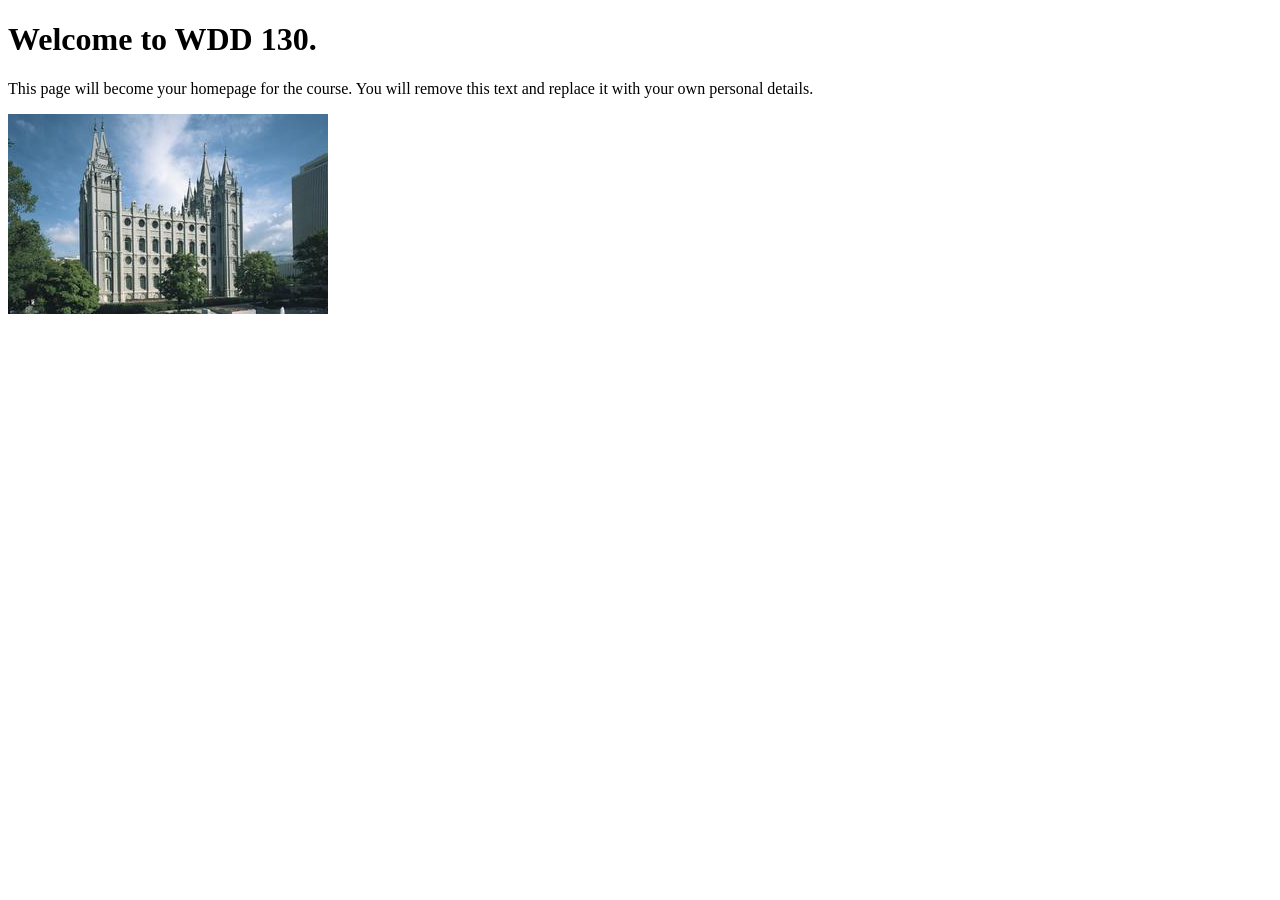
==== index.html @ 56d6e88e "Initial commit" ====
<!DOCTYPE html>
<html lang="en">
<head>
    <meta charset="UTF-8">
    <meta name="viewport" content="width=device-width, initial-scale=1.0">
    <title>WDD 130 | Personal Homepage</title>
</head>
<body>
    <h1>Welcome to WDD 130.</h1>
    <p>This page will become your homepage for the course. You will remove this text and replace it with your own personal details.</p>

    <img src="images/salt-lake-temple.jpg" alt="The Salt Lake Temple.">
</body>
</html>
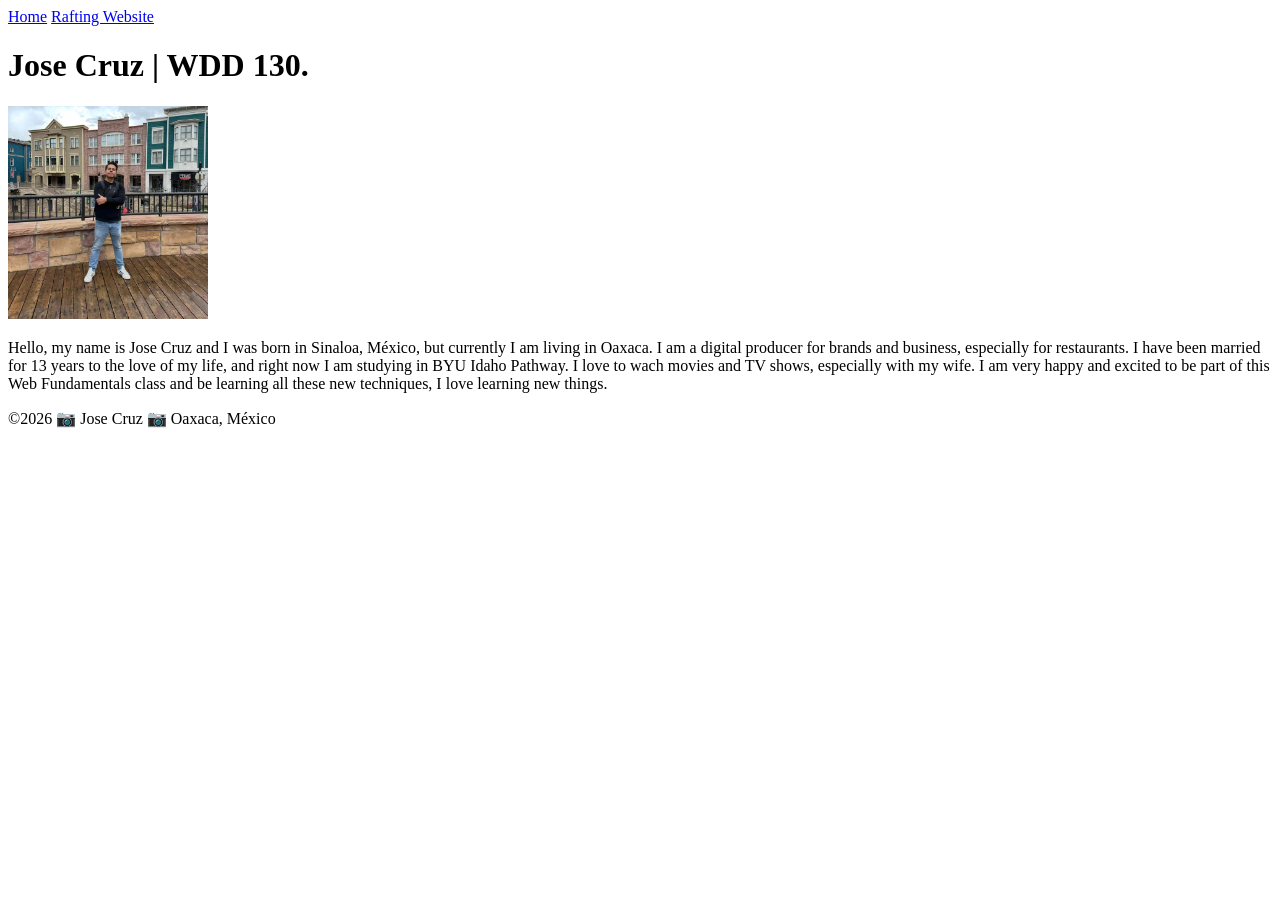
==== commit fa5331b7: "w01 assignment home page" ====
--- a/index.html
+++ b/index.html
@@ -1,14 +1,34 @@
 <!DOCTYPE html>
 <html lang="en">
+
 <head>
     <meta charset="UTF-8">
     <meta name="viewport" content="width=device-width, initial-scale=1.0">
-    <title>WDD 130 | Personal Homepage</title>
+    <title>Jose Cruz | WDD 130</title>
 </head>
+
 <body>
-    <h1>Welcome to WDD 130.</h1>
-    <p>This page will become your homepage for the course. You will remove this text and replace it with your own personal details.</p>
+    <header>
+        <nav>
+            <a href="#">Home</a>
+            <a href="wwr/">Rafting Website</a>
+        </nav>
+    </header>
+    <main>
+        <h1>Jose Cruz | WDD 130.</h1>
+        <img src="images/profile.jpg" alt="Hello, my name is Jose Cruz" width="200">
+        <p>Hello, my name is Jose Cruz and I was born in Sinaloa, México, but currently I am living
+            in Oaxaca. I am a digital producer for brands and business, especially for restaurants.
+            I have been married for 13 years to the love of my life, and right now I am studying in
+            BYU Idaho Pathway. I love to wach movies and TV shows, especially with my wife. I am
+            very happy and excited to be part of this Web Fundamentals class and be learning all
+            these new techniques, I love learning new things. </p>
+    </main>
+    <footer>
+        <p>©️2026 📷 Jose Cruz 📷 Oaxaca, México</p>
+    </footer>
 
-    <img src="images/salt-lake-temple.jpg" alt="The Salt Lake Temple.">
+
 </body>
+
 </html>
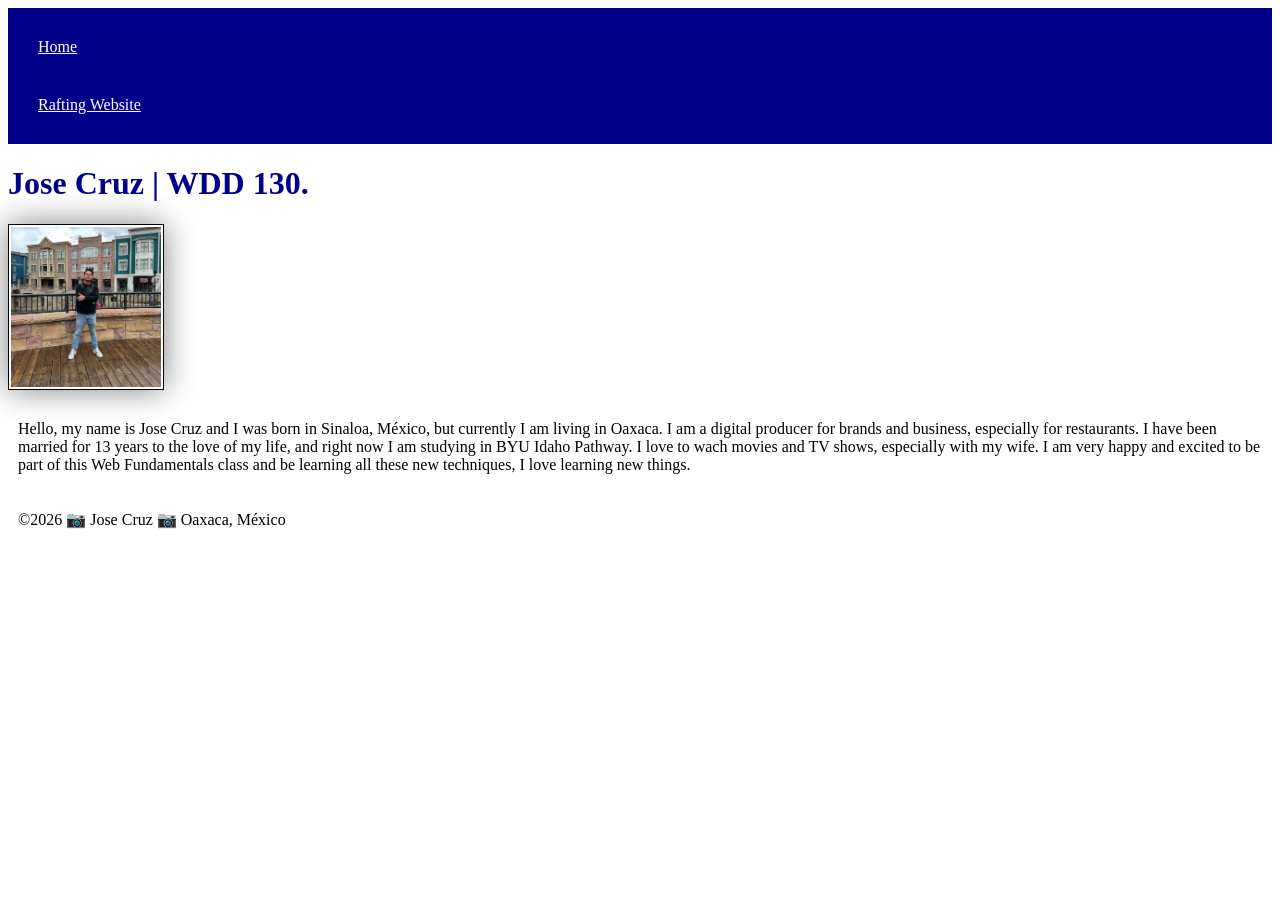
==== commit b16b35b9: "CSS style personal page" ====
--- a/index.html
+++ b/index.html
@@ -5,6 +5,7 @@
     <meta charset="UTF-8">
     <meta name="viewport" content="width=device-width, initial-scale=1.0">
     <title>Jose Cruz | WDD 130</title>
+    <link rel="stylesheet" href="styles/styles.css">
 </head>
 
 <body>
--- a/styles/styles.css
+++ b/styles/styles.css
@@ -0,0 +1,26 @@
+nav {
+    background-color: darkblue;
+    padding: 10px;
+}
+
+nav a {
+    color: white;
+    display: block;
+    padding: 20px;
+}
+
+h1 {
+    color: darkblue;
+}
+
+img {
+    width: 150px;
+    height: auto;
+    border: 1px solid black;
+    padding: 2px;
+    box-shadow: 0 0 30px gray;
+}
+
+p {
+    padding: 10px;
+}
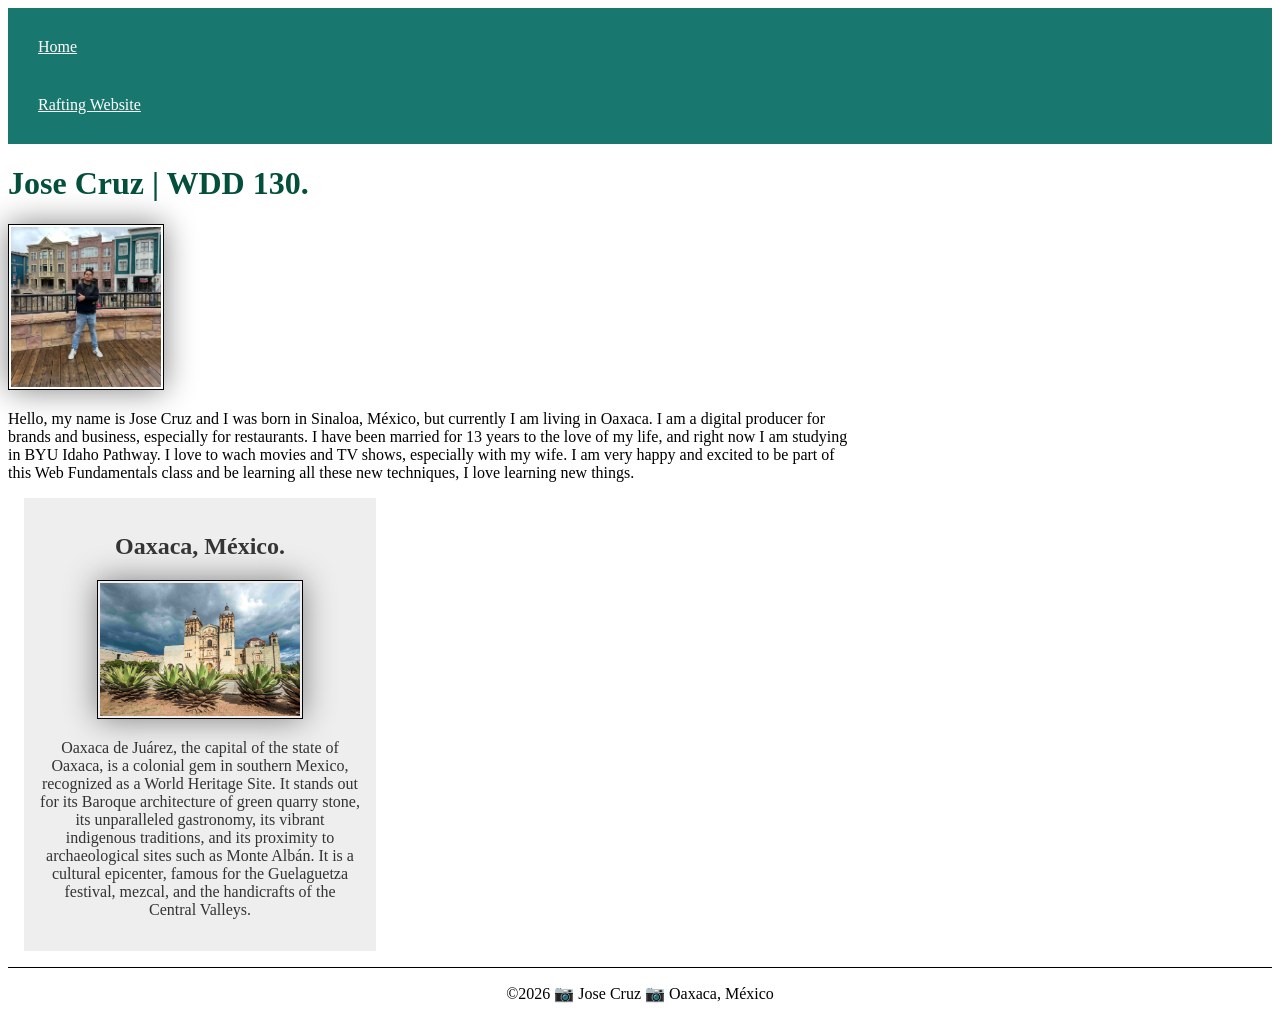
==== commit 0e5ab93d: "W02 home page enhancement" ====
--- a/index.html
+++ b/index.html
@@ -5,6 +5,9 @@
     <meta charset="UTF-8">
     <meta name="viewport" content="width=device-width, initial-scale=1.0">
     <title>Jose Cruz | WDD 130</title>
+    <meta name="description"
+      content="Jose cruz's home page, BYU-I Pathway student, WDD130 class. Here you can see some of my personal and academic Information.">
+    <meta name="author" content="Jose Cruz">
     <link rel="stylesheet" href="styles/styles.css">
 </head>
 
@@ -25,6 +28,19 @@
             very happy and excited to be part of this Web Fundamentals class and be learning all
             these new techniques, I love learning new things. </p>
     </main>
+    <aside>
+        <h2>Oaxaca, México.</h2>
+        <img src="images/santod.jpg" alt="Santo Domingo Church.">
+        <p>Oaxaca de Juárez, the capital of the state of Oaxaca, is a colonial gem in southern
+            Mexico,
+            recognized as a World Heritage Site. It stands out for its Baroque architecture of green
+            quarry
+            stone, its unparalleled gastronomy, its vibrant indigenous traditions, and its proximity
+            to
+            archaeological sites such as Monte Albán. It is a cultural epicenter, famous for the
+            Guelaguetza
+            festival, mezcal, and the handicrafts of the Central Valleys.</p>
+    </aside>
     <footer>
         <p>©️2026 📷 Jose Cruz 📷 Oaxaca, México</p>
     </footer>
--- a/styles/styles.css
+++ b/styles/styles.css
@@ -1,5 +1,5 @@
 nav {
-    background-color: darkblue;
+    background-color: #18786f;
     padding: 10px;
 }
 
@@ -10,7 +10,7 @@
 }
 
 h1 {
-    color: darkblue;
+    color: #034F3B;
 }
 
 img {
@@ -22,5 +22,36 @@
 }
 
 p {
-    padding: 10px;
+    padding: 0;
+}
+
+main {
+    max-width: 840px;
+}
+
+aside {
+    width: 20rem;
+    margin: 1rem;
+    border: 1px solid rgb(0, 0, 0 / 0.2);
+    /* 1️⃣ */
+    padding: 1rem;
+    background-color: #eee;
+    color: #333;
+    text-align: center;
+}
+
+aside img {
+    width: 200px;
+    height: auto;
+}
+
+main img {
+    width: 150px;
+    height: auto;
+}
+
+footer {
+    margin-top: 15px;
+    border-top: 1px solid #000;
+    text-align: center;
 }
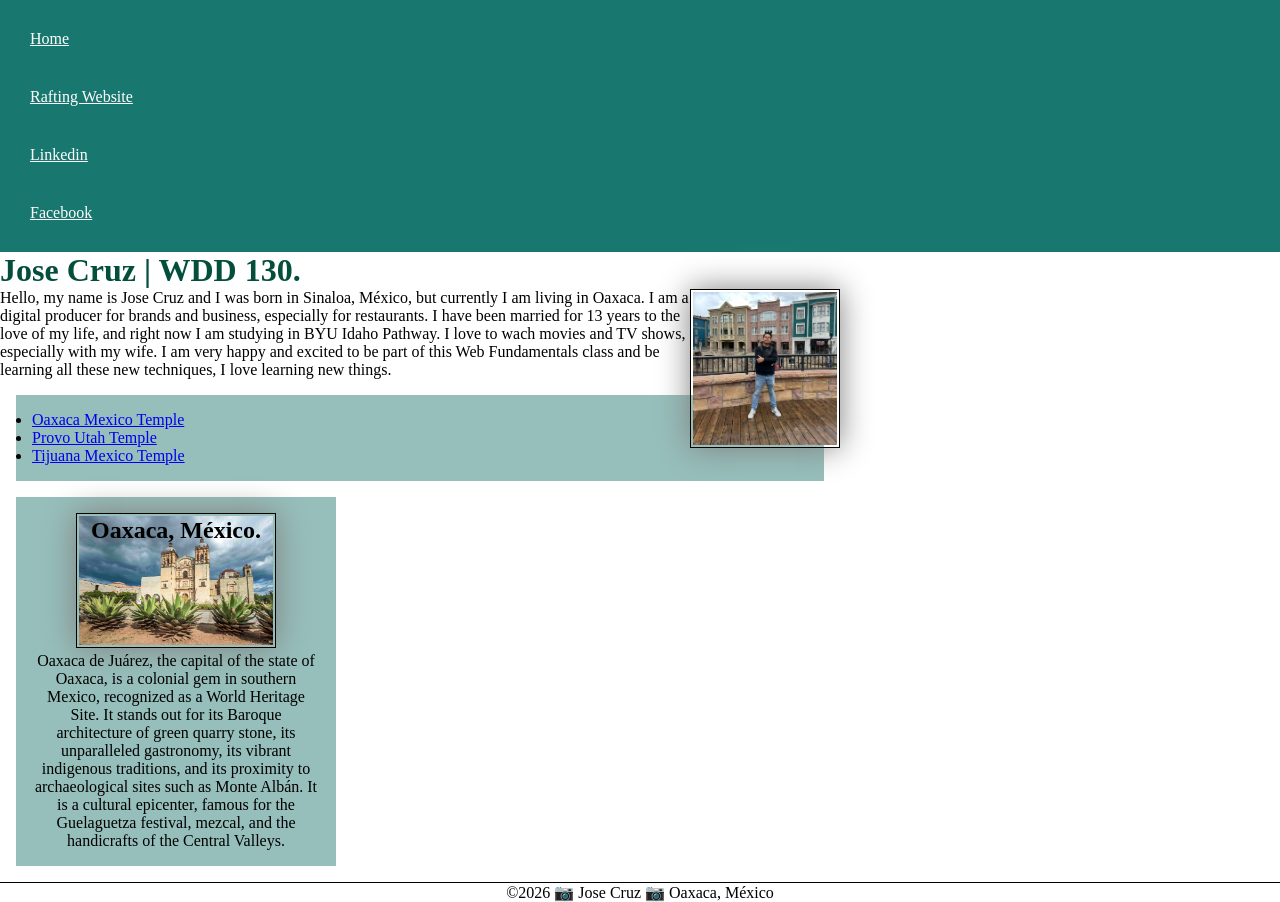
==== commit 2a221c31: "w03 code along" ====
--- a/index.html
+++ b/index.html
@@ -16,6 +16,8 @@
         <nav>
             <a href="#">Home</a>
             <a href="wwr/">Rafting Website</a>
+            <a href="https://linkedin.com" target="_blank">Linkedin</a>
+            <a href="https://facebook.com" target="_blank">Facebook</a>
         </nav>
     </header>
     <main>
@@ -27,8 +29,17 @@
             BYU Idaho Pathway. I love to wach movies and TV shows, especially with my wife. I am
             very happy and excited to be part of this Web Fundamentals class and be learning all
             these new techniques, I love learning new things. </p>
+        <ul class="box">
+            <li><a href="https://www.churchofjesuschrist.org/temples/details/oaxaca-mexico-temple?lang=spa"
+                  target="_blank">Oaxaca Mexico Temple</a> </li>
+            <li><a href="https://www.churchofjesuschrist.org/temples/details/provo-utah-rock-canyon-temple?lang=spa"
+                  target="_blank">Provo Utah Temple</a> </li>
+            <li><a href="https://www.churchofjesuschrist.org/temples/details/tijuana-mexico-temple?lang=spa"
+                  target="_blank">Tijuana Mexico Temple</a></li>
+
+        </ul>
     </main>
-    <aside>
+    <aside class="box">
         <h2>Oaxaca, México.</h2>
         <img src="images/santod.jpg" alt="Santo Domingo Church.">
         <p>Oaxaca de Juárez, the capital of the state of Oaxaca, is a colonial gem in southern
--- a/styles/styles.css
+++ b/styles/styles.css
@@ -1,3 +1,14 @@
+* {
+    margin: 0;
+    padding: 0;
+    box-sizing: border-box;
+}
+
+:root {
+    --text-align: center;
+    --img-border: 1px solid black;
+}
+
 nav {
     background-color: #18786f;
     padding: 10px;
@@ -13,10 +24,16 @@
     color: #034F3B;
 }
 
+h2 {
+    position: absolute;
+    top: 20px;
+    left: 75px;
+}
+
 img {
     width: 150px;
     height: auto;
-    border: 1px solid black;
+    border: var(--img-border);
     padding: 2px;
     box-shadow: 0 0 30px gray;
 }
@@ -31,13 +48,8 @@
 
 aside {
     width: 20rem;
-    margin: 1rem;
-    border: 1px solid rgb(0, 0, 0 / 0.2);
-    /* 1️⃣ */
-    padding: 1rem;
-    background-color: #eee;
-    color: #333;
-    text-align: center;
+    text-align: var(--text-align);
+    position: relative;
 }
 
 aside img {
@@ -48,10 +60,23 @@
 main img {
     width: 150px;
     height: auto;
+    border: var(--img-border);
+    padding: 2px;
+    box-shadow: 0 0 30px gray;
+    float: right;
 }
 
 footer {
     margin-top: 15px;
     border-top: 1px solid #000;
-    text-align: center;
+    text-align: var(--text-align);
+}
+
+/* Class Selectors */
+
+.box {
+    margin: 1rem;
+    padding: 1rem;
+    background-color: #96beba;
+    border: 1px;
 }
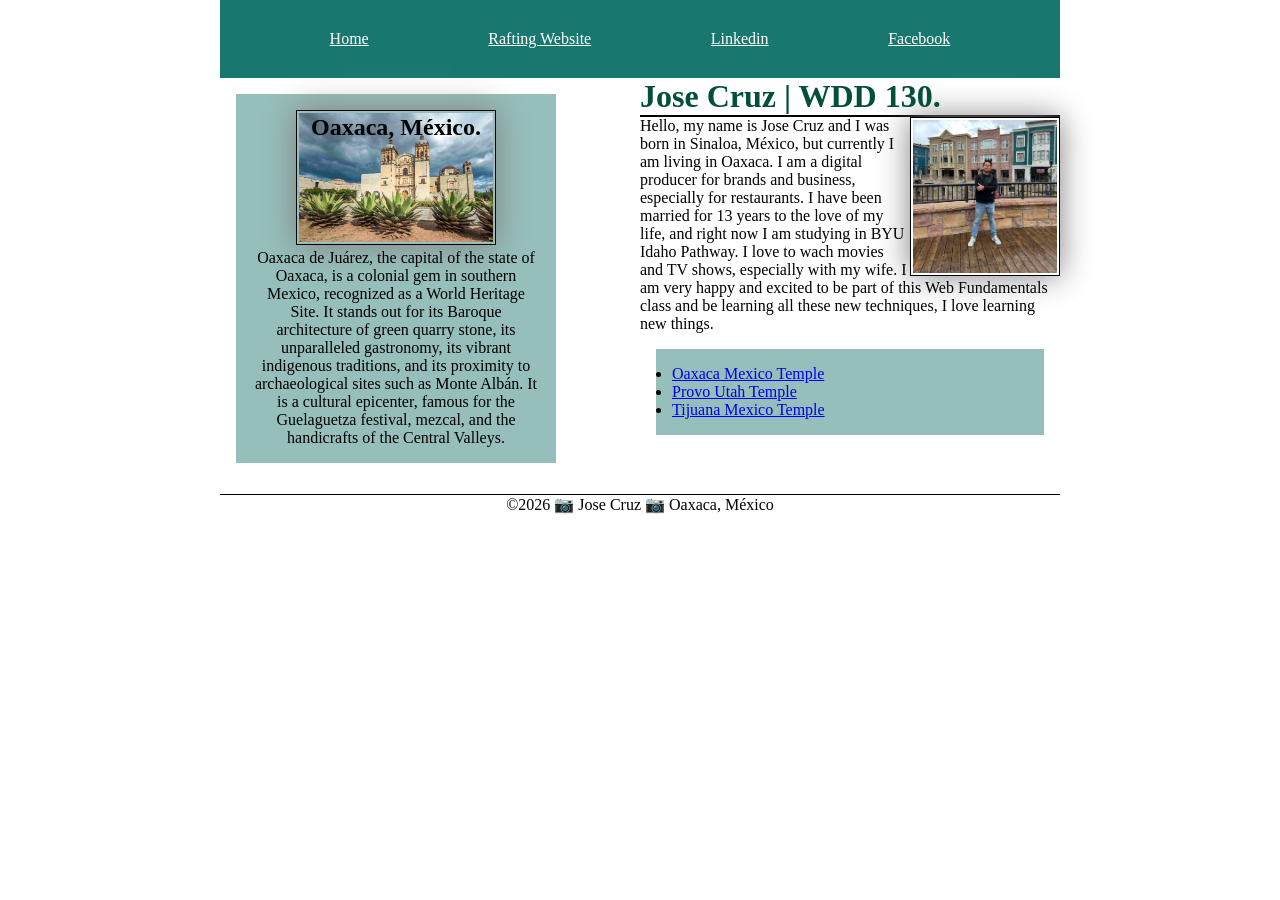
==== commit 1b1a2d1b: "code along w4 done" ====
--- a/index.html
+++ b/index.html
@@ -20,38 +20,45 @@
             <a href="https://facebook.com" target="_blank">Facebook</a>
         </nav>
     </header>
-    <main>
-        <h1>Jose Cruz | WDD 130.</h1>
-        <img src="images/profile.jpg" alt="Hello, my name is Jose Cruz" width="200">
-        <p>Hello, my name is Jose Cruz and I was born in Sinaloa, México, but currently I am living
-            in Oaxaca. I am a digital producer for brands and business, especially for restaurants.
-            I have been married for 13 years to the love of my life, and right now I am studying in
-            BYU Idaho Pathway. I love to wach movies and TV shows, especially with my wife. I am
-            very happy and excited to be part of this Web Fundamentals class and be learning all
-            these new techniques, I love learning new things. </p>
-        <ul class="box">
-            <li><a href="https://www.churchofjesuschrist.org/temples/details/oaxaca-mexico-temple?lang=spa"
-                  target="_blank">Oaxaca Mexico Temple</a> </li>
-            <li><a href="https://www.churchofjesuschrist.org/temples/details/provo-utah-rock-canyon-temple?lang=spa"
-                  target="_blank">Provo Utah Temple</a> </li>
-            <li><a href="https://www.churchofjesuschrist.org/temples/details/tijuana-mexico-temple?lang=spa"
-                  target="_blank">Tijuana Mexico Temple</a></li>
+    <div class="grid">
+        <main>
+            <h1>Jose Cruz | WDD 130.</h1>
+            <img src="images/profile.jpg" alt="Hello, my name is Jose Cruz" width="200">
+            <p>Hello, my name is Jose Cruz and I was born in Sinaloa, México, but currently I am
+                living
+                in Oaxaca. I am a digital producer for brands and business, especially for
+                restaurants.
+                I have been married for 13 years to the love of my life, and right now I am studying
+                in
+                BYU Idaho Pathway. I love to wach movies and TV shows, especially with my wife. I am
+                very happy and excited to be part of this Web Fundamentals class and be learning all
+                these new techniques, I love learning new things. </p>
+            <ul class="box">
+                <li><a href="https://www.churchofjesuschrist.org/temples/details/oaxaca-mexico-temple?lang=spa"
+                      target="_blank">Oaxaca Mexico Temple</a> </li>
+                <li><a href="https://www.churchofjesuschrist.org/temples/details/provo-utah-rock-canyon-temple?lang=spa"
+                      target="_blank">Provo Utah Temple</a> </li>
+                <li><a href="https://www.churchofjesuschrist.org/temples/details/tijuana-mexico-temple?lang=spa"
+                      target="_blank">Tijuana Mexico Temple</a></li>
 
-        </ul>
-    </main>
-    <aside class="box">
-        <h2>Oaxaca, México.</h2>
-        <img src="images/santod.jpg" alt="Santo Domingo Church.">
-        <p>Oaxaca de Juárez, the capital of the state of Oaxaca, is a colonial gem in southern
-            Mexico,
-            recognized as a World Heritage Site. It stands out for its Baroque architecture of green
-            quarry
-            stone, its unparalleled gastronomy, its vibrant indigenous traditions, and its proximity
-            to
-            archaeological sites such as Monte Albán. It is a cultural epicenter, famous for the
-            Guelaguetza
-            festival, mezcal, and the handicrafts of the Central Valleys.</p>
-    </aside>
+            </ul>
+        </main>
+        <aside class="box">
+            <h2>Oaxaca, México.</h2>
+            <img src="images/santod.jpg" alt="Santo Domingo Church.">
+            <p>Oaxaca de Juárez, the capital of the state of Oaxaca, is a colonial gem in southern
+                Mexico,
+                recognized as a World Heritage Site. It stands out for its Baroque architecture of
+                green
+                quarry
+                stone, its unparalleled gastronomy, its vibrant indigenous traditions, and its
+                proximity
+                to
+                archaeological sites such as Monte Albán. It is a cultural epicenter, famous for the
+                Guelaguetza
+                festival, mezcal, and the handicrafts of the Central Valleys.</p>
+        </aside>
+    </div>
     <footer>
         <p>©️2026 📷 Jose Cruz 📷 Oaxaca, México</p>
     </footer>
--- a/styles/styles.css
+++ b/styles/styles.css
@@ -9,19 +9,34 @@
     --img-border: 1px solid black;
 }
 
+header,
+.grid,
+footer {
+    max-width: 840px;
+    margin: 0 auto;
+}
+
 nav {
     background-color: #18786f;
     padding: 10px;
+    display: flex;
+    justify-content: space-evenly;
+    align-items: center;
+
 }
 
 nav a {
     color: white;
     display: block;
     padding: 20px;
+    justify-content: space-evenly;
+    font-family: serif;
+
 }
 
 h1 {
     color: #034F3B;
+    border-bottom: 2px solid black;
 }
 
 h2 {
@@ -44,12 +59,15 @@
 
 main {
     max-width: 840px;
+    grid-column: 2/3;
 }
 
 aside {
     width: 20rem;
     text-align: var(--text-align);
     position: relative;
+    grid-column: 1/2;
+    grid-row: 1/2;
 }
 
 aside img {
@@ -79,4 +97,9 @@
     padding: 1rem;
     background-color: #96beba;
     border: 1px;
+}
+
+.grid {
+    display: grid;
+    grid-template-columns: 1fr 1fr;
 }
